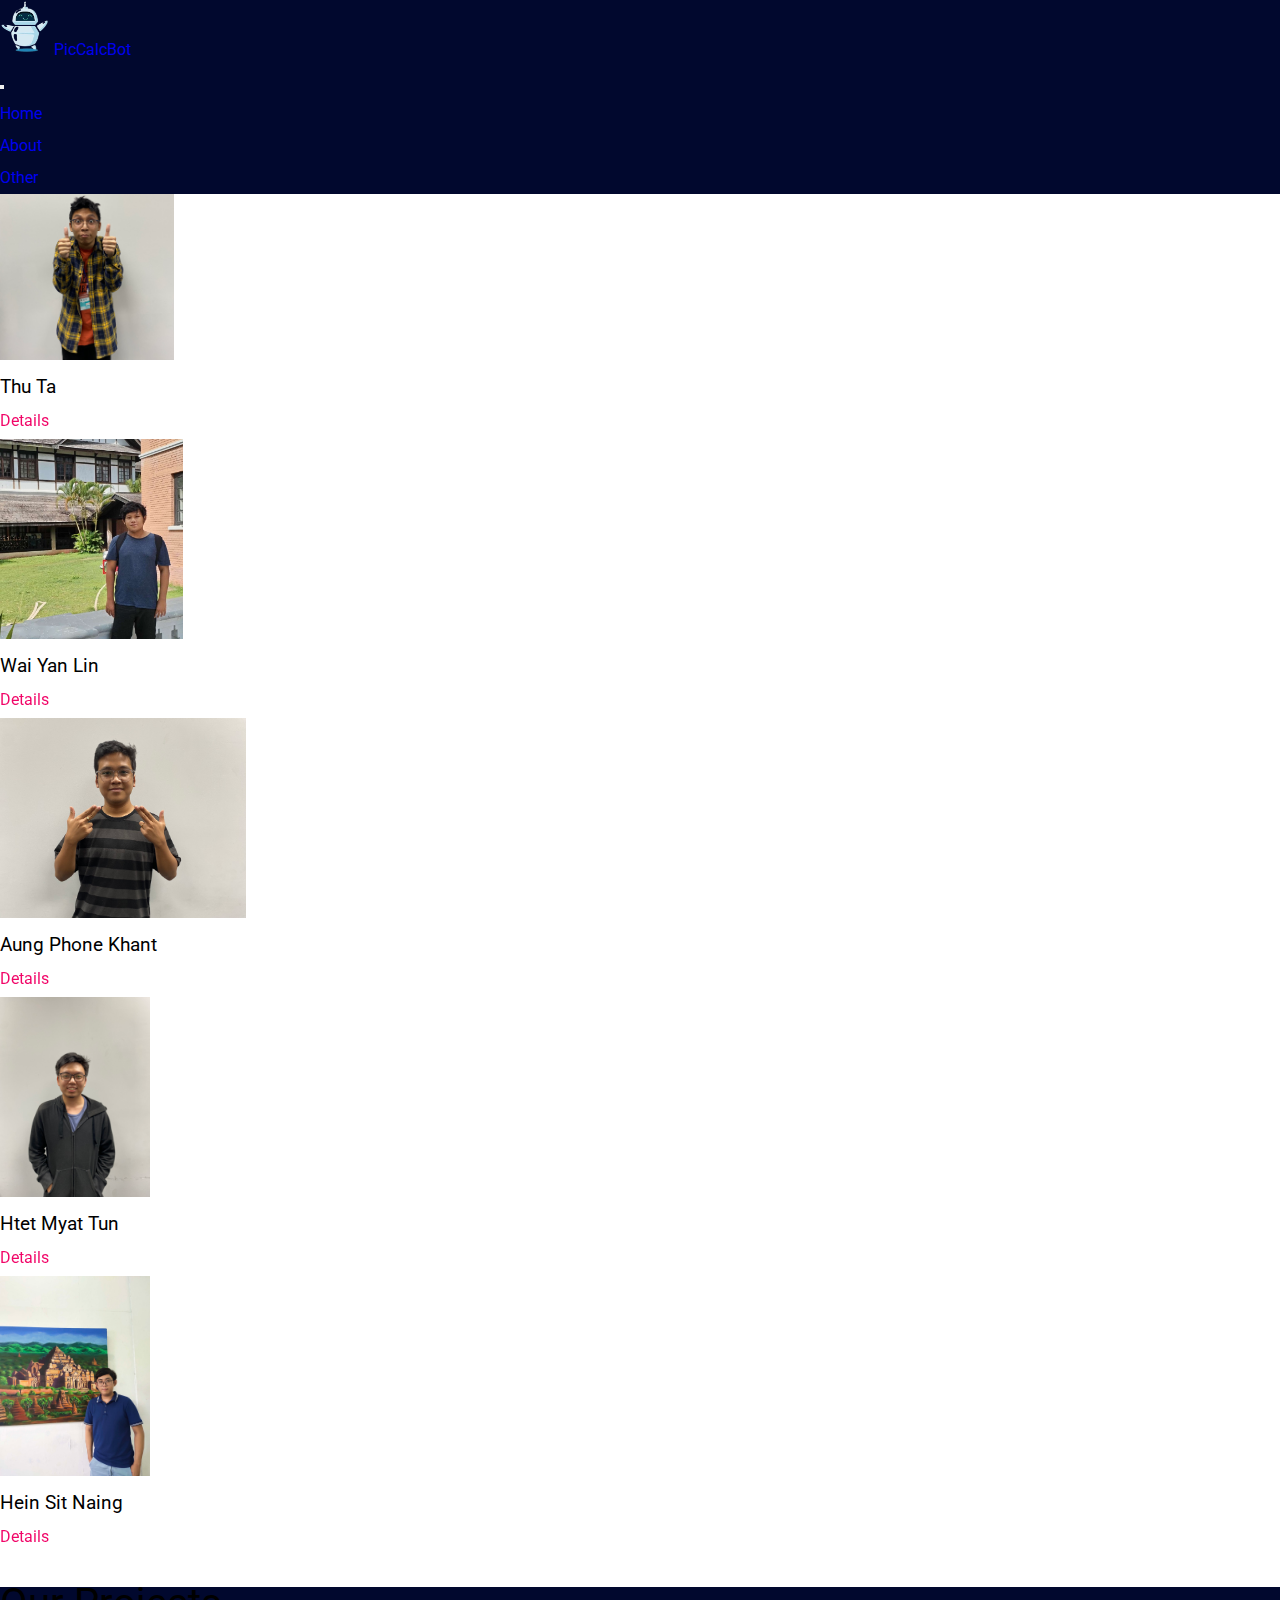
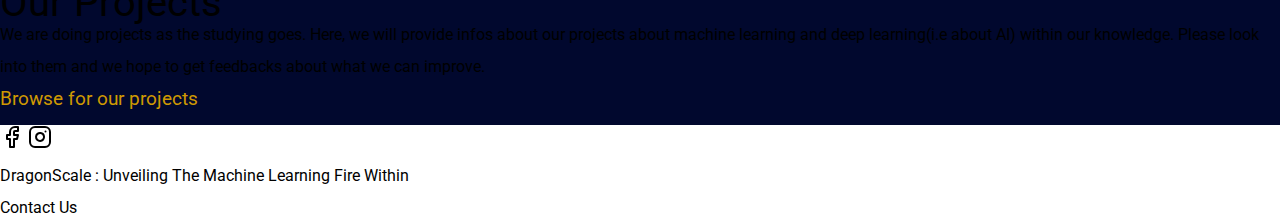
==== about.html @ 5398bcb5 "Add files via upload" ====
<!DOCTYPE html>
<html lang="en">

<head>
    <meta charset="UTF-8">
    <meta name="viewport" content="width=device-width, initial-scale=1.0">
    <title>PicCalcBot</title>
    <link rel="preconnect" href="https://fonts.googleapis.com">
    <link rel="preconnect" href="https://fonts.gstatic.com" crossorigin>
    <link
        href="https://fonts.googleapis.com/css2?family=Roboto:ital,wght@0,100;0,300;0,400;0,500;0,700;0,900;1,100;1,300;1,400;1,500;1,700;1,900&display=swap"
        rel="stylesheet">
    <link
        href="https://cdn.jsdelivr.net/npm/bootstrap@5.0.2/dist/css/bootstrap.min.css"
        rel="stylesheet"
        integrity="sha384-EVSTQN3/azprG1Anm3QDgpJLIm9Nao0Yz1ztcQTwFspd3yD65VohhpuuCOmLASjC"
        crossorigin="anonymous">
    <link rel="stylesheet"
        href="https://cdnjs.cloudflare.com/ajax/libs/animate.css/4.1.1/animate.min.css" />
    <link rel="stylesheet" href="/style.css">
</head>

<body class="roboto-regular">
    <div class="nav-container shadow-sm" style="background-color:  rgb(1, 8, 46);">
        <div class="container">
            <nav class="navbar navbar-expand-lg navbar-dark">
                <div class="container-fluid">
                    <h1>
                        <a class="navbar-brand d-flex justify-content-center align-items-center"
                            href="/">
                            <img class="animate__animated animate__bounce animate__infinite	infinite"
                                src="/images/logo-removebg-preview.png"
                                alt="logo" width="50">
                            <span class="ms-3 fs-4">PicCalcBot</span>
                        </a>
                    </h1>
                    <button class="navbar-toggler" type="button"
                        data-bs-toggle="collapse" data-bs-target="#navbarNav"
                        aria-controls="navbarNav" aria-expanded="false"
                        aria-label="Toggle navigation">
                        <span class="navbar-toggler-icon"></span>
                    </button>
                    <div class="collapse navbar-collapse" id="navbarNav">
                        <ul class="navbar-nav gap-5">
                            <li class="nav-item nav1">
                                <a class="nav-link" aria-current="page"
                                    href="/">Home</a>
                            </li>
                            <li class="nav-item nav1">
                                <a class="nav-link active"
                                    href="/about.html">About</a>
                            </li>
                            <li class="nav-item nav1" >
                                <a class="nav-link" href="#">Other</a>
                            </li>
                        </ul>
                    </div>
                </div>
            </nav>
        </div>
    </div>
    <div class="p-5 mb-3"></div>
    <div class="container">
        <h2 class="roboto-bold mb-3">About us</h2>
        <p class="mb-2">
            We are five beginners in Artificial Intelligence trying to get
            better by doing projects. We are Currently studying AI for about 5
            months and this app is our first project using openCV. In this team,
            there are five members: [Thu Ta, Wai Yan Lin, Aung Phone Khant, Htet
            Myat Tun, and Hein Sit Naing]. Currently, Wai Yan Lin is taking the
            role as project leader and we plan to get better in the future.
        </p>
        <p>We provided each individual informations as per follow.</p>
    </div>
    <div class="container about-us mt-3">
        <div class="row text-center">
            <div>
                <img src="/images/profile/Thuta.jpg" alt="Thuta" class="w-100"
                    height="200">
                <h5>Thu Ta</h5>
                <a href="#" class="a1">Details</a>
            </div>
            <div>
                <img src="/images/wyl.jpg" alt="wyl" class="w-100" height="200">
                <h5>Wai Yan Lin</h5>
                <a href="#" class="a1">Details</a>
            </div>
            <div>
                <img src="/images/profile/Mika1.jpg" alt="Mika" class="w-100"
                    height="200">
                <h5>Aung Phone Khant</h5>
                <a href="https://profile-five-kappa.vercel.app/" class="a1">Details</a>
            </div>
            <div>
                <img src="/images/profile/HMT.jpg" alt="HMT" class="w-100"
                    height="200">
                <h5>Htet Myat Tun</h5>
                <a href="#" class="a1">Details</a>
            </div>
            <div>
                <img src="/images/profile/HSN.jpg" alt="HSN" class="w-100"
                    height="200">
                <h5>Hein Sit Naing</h5>
                <a href="#" class="a1">Details</a>
            </div>
        </div>
    </div>
    <br>

    <div class="text-white p-5" style="background-color: rgb(1, 8, 46);">
        <div class="container">
            <h3>Our Projects</h3>
            <p class="my-3">We are doing projects as the studying goes. Here, we
                will provide infos about our projects about machine learning and
                deep learning(i.e about AI) within our knowledge. Please look
                into them and we hope to get feedbacks about what we can
                improve.</p>
            <h5><a class="a2" href="https://appocrdoc-usckymajjfndjna4dycvyh.streamlit.app/?embed_options=dark_theme">Browse for our projects</a></h5>
        </div>
    </div>
    <div class="container text-center p-3 d-flex flex-column gap-md-3 gap-2">
        <div class="flex gap-3">
            <img src="/feather/facebook.svg" alt="#">
            <img src="/feather/instagram.svg" alt="#">
        </div>
        <p>DragonScale : Unveiling The Machine Learning Fire Within</p>
        <p>Contact Us</p>
    </div>
    <script
        src="https://cdn.jsdelivr.net/npm/bootstrap@5.0.2/dist/js/bootstrap.bundle.min.js"
        integrity="sha384-MrcW6ZMFYlzcLA8Nl+NtUVF0sA7MsXsP1UyJoMp4YLEuNSfAP+JcXn/tWtIaxVXM"
        crossorigin="anonymous"></script>
</body>

</html>
---- style.css ----
html,
body,
div,
span,
applet,
object,
iframe,
h1,
h2,
h3,
h4,
h5,
h6,
p,
blockquote,
pre,
a,
abbr,
acronym,
address,
big,
cite,
code,
del,
dfn,
em,
img,
ins,
kbd,
q,
s,
samp,
small,
strike,
strong,
sub,
sup,
tt,
var,
b,
u,
i,
center,
dl,
dt,
dd,
ol,
ul,
li,
fieldset,
form,
label,
legend,
table,
caption,
tbody,
tfoot,
thead,
tr,
th,
td,
article,
aside,
canvas,
details,
embed,
figure,
figcaption,
footer,
header,
hgroup,
menu,
nav,
output,
ruby,
section,
summary,
time,
mark,
audio,
video {
  margin: 0;
  padding: 0;
  border: 0;
  font-size: 100%;
  font: inherit;
  vertical-align: baseline;
}
/* HTML5 display-role reset for older browsers */
article,
aside,
details,
figcaption,
figure,
footer,
header,
hgroup,
menu,
nav,
section {
  display: block;
}
body {
  line-height: 1;
}
ol,
ul {
  list-style: none;
}
blockquote,
q {
  quotes: none;
}
blockquote:before,
blockquote:after,
q:before,
q:after {
  content: '';
  content: none;
}
table {
  border-collapse: collapse;
  border-spacing: 0;
}

a {
  text-decoration: none
}

* {
  margin: 0;
  padding: 0;
  box-sizing: border-box;
  line-height: 2rem !important;
}

.roboto-thin {
  font-family: 'Roboto', sans-serif;
  font-weight: 100;
  font-style: normal;
}

.roboto-thin-italic {
  font-family: 'Roboto', sans-serif;
  font-weight: 100;
  font-style: italic;
}

.roboto-light {
  font-family: 'Roboto', sans-serif;
  font-weight: 300;
  font-style: normal;
}

.roboto-light-italic {
  font-family: 'Roboto', sans-serif;
  font-weight: 300;
  font-style: italic;
}

.roboto-regular {
  font-family: 'Roboto', sans-serif;
  font-weight: 400;
  font-style: normal;
}

.roboto-regular-italic {
  font-family: 'Roboto', sans-serif;
  font-weight: 400;
  font-style: italic;
}

.roboto-medium {
  font-family: 'Roboto', sans-serif;
  font-weight: 500;
  font-style: normal;
}

.roboto-medium-italic {
  font-family: 'Roboto', sans-serif;
  font-weight: 500;
  font-style: italic;
}

.roboto-bold {
  font-family: 'Roboto', sans-serif;
  font-weight: 700;
  font-style: normal;
}

.roboto-bold-italic {
  font-family: 'Roboto', sans-serif;
  font-weight: 700;
  font-style: italic;
}

.roboto-black {
  font-family: 'Roboto', sans-serif;
  font-weight: 900;
  font-style: normal;
}

.roboto-black-italic {
  font-family: 'Roboto', sans-serif;
  font-weight: 900;
  font-style: italic;
}

.navbar-collapse {
  flex-grow: 0;
}

.nav-container {
  position: absolute;
  left: 0;
  right: 0;
  width: 100%;
  z-index: 10;
}

.banner {
  background-image: url('/images/main-bg.jpg');
  background-size: cover;
  background-repeat: no-repeat;
  background-position: center;
}

.main {
  min-height: 100vh;
  justify-content: center;
  align-items: center;
}

@media screen and (min-width: 200px) {
  h2 {
    font-size: 2.5rem;
  }

  h3 {
    font-size: 2rem;
  }

  h4 {
    font-size: 1.3rem;
  }

  h5 {
    font-size: 0.9rem;
  }

  h6 {
    font-size: 0.8rem;
  }

  p {
    font-size: 0.8em;
  }


  .main {
    flex-direction: column;
    flex-flow: column-reverse;
    padding: 50px 0;
  }

  .feature img {
    width: 45px;
    height: 45px;
  }

  .innovation .row {
    flex-direction: column;
    flex-flow: column-reverse;
    padding-top: 50px;
  }

  .about-us .row > div {
     width: 100%;
  }

  .nav-container {
    background-color: white;
  }
}

@media screen and (min-width: 768px) {

  .nav-container {
    background-color: transparent;
  }

  .about-us .row > div {
    flex-grow: 1;
    width: 20%;
  }

  .main {
    flex-direction: row;
    flex-flow: row;
  }

  h2 {
    font-size: 3rem;
  }

  h3 {
    font-size: 2.5rem;
  }

  h4 {
    font-size: 2rem;
  }

  h5 {
    font-size: 1.2rem;
  }

  p {
    font-size: 1rem;
  }

  .innovation .row {
    flex-direction: row !important;
    flex-flow: row;
    padding-top: 0px;
  }

  .feature img {
    width: 50px;
    height: 50px;
  }
}

.download-link {
  background-color: rgb(214, 211, 211);
  padding: 0.9rem;
  display:flex;
  justify-content: center;
  align-items:center;
  text-decoration: none;
  color: black;
  font-size: 1rem;
}

.innovation {
  background-image: url('/images/main-bg.jpg');
  background-size: cover;
  background-repeat: no-repeat;
  background-position: center;
}

.about-us img {
  object-fit: cover;
}

.a1 {
  background-image: linear-gradient(
    to right,
    #5a018d,
    #5a018d 50%,
    #f10467 50%
  );
  background-size: 200% 100%;
  background-position: -100%;
  display: inline-block;
  padding: 2px 0;
  position: relative;
  -webkit-background-clip: text;
  -webkit-text-fill-color: transparent;
  transition: all 0.3s ease-in-out;
}

.a1:before {
  content: '';
  background: #5a018d;
  display: block;
  position: absolute;
  bottom: -2px;
  left: 0;
  width: 0;
  height: 2px;
  transition: all 0.3s ease-in-out;
}

.a1:hover {
 background-position: 0;
}

.a1:hover::before {
  width:100%;
}

.a2 {
  overflow: hidden;
  position: relative;
  display: inline-block;
  color: #cf9902;
}

.a2::before,
.a2::after {
 content: '';
  position: absolute;
  width: 100%;
  left: 0;
}
.a2::before {
  background-color: #000a0e;
  height: 2px;
  bottom: 0;
  transform-origin: 100% 50%;
  transform: scaleX(0);
  transition: transform .3s cubic-bezier(0.76, 0, 0.24, 1);
}
.a2::after {
  content: attr(data-replace);
  height: 100%;
  top: 0;
  transform-origin: 100% 50%;
  transform: translate3d(200%, 0, 0);
  transition: transform .3s cubic-bezier(0.76, 0, 0.24, 1);
  color: #f50101;
}

.a2:hover::before {
  transform-origin: 0% 50%;
  transform: scaleX(1);
}
.a2:hover::after {
  transform: translate3d(0, 0, 0);
}

.a2 span {
  display: inline-block;
  transition: transform .3s cubic-bezier(0.76, 0, 0.24, 1);
}

.a2:hover span {
  transform: translate3d(-200%, 0, 0);
}

.glow-on-hover {
  width: 220px;
  height: 50px;
  border: none;
  outline: none;
  color: #fff;
  background: #111;
  cursor: pointer;
  position: relative;
  z-index: 0;
  border-radius: 10px;
}

.glow-on-hover:before {
  content: '';
  background: linear-gradient(45deg, #ff0000, #ff7300, #fffb00, #48ff00, #00ffd5, #002bff, #7a00ff, #ff00c8, #ff0000);
  position: absolute;
  top: -2px;
  left:-2px;
  background-size: 400%;
  z-index: -1;
  filter: blur(5px);
  width: calc(100% + 4px);
  height: calc(100% + 4px);
  animation: glowing 20s linear infinite;
  opacity: 0;
  transition: opacity .3s ease-in-out;
  border-radius: 10px;
}

.glow-on-hover:active {
  color: #000
}

.glow-on-hover:active:after {
  background: transparent;
}

.glow-on-hover:hover:before {
  opacity: 1;
}

.glow-on-hover:after {
  z-index: -1;
  content: '';
  position: absolute;
  width: 100%;
  height: 100%;
  background: #111;
  left: 0;
  top: 0;
  border-radius: 10px;
}

@keyframes glowing {
  0% { background-position: 0 0; }
  50% { background-position: 00% 0; }
  100% { background-position: 0 0; }
}

.nav1 {
  color: inherit;
  text-decoration: none;
}

.nav1 {
  background:
    linear-gradient(
      to right,
      rgb(1, 8, 46),
      rgb(1, 8, 46)
    ),
    linear-gradient(
      to right,
      rgba(255, 0, 0, 1),
      rgba(255, 0, 180, 1),
      rgba(0, 100, 200, 1)
  );
  background-size: 100% 3px, 0 3px;
  background-position: 100% 100%, 0 100%;
  background-repeat: no-repeat;
  transition: background-size 400ms;
}

.nav1:hover {
  background-size: 0 3px, 100% 3px;
}
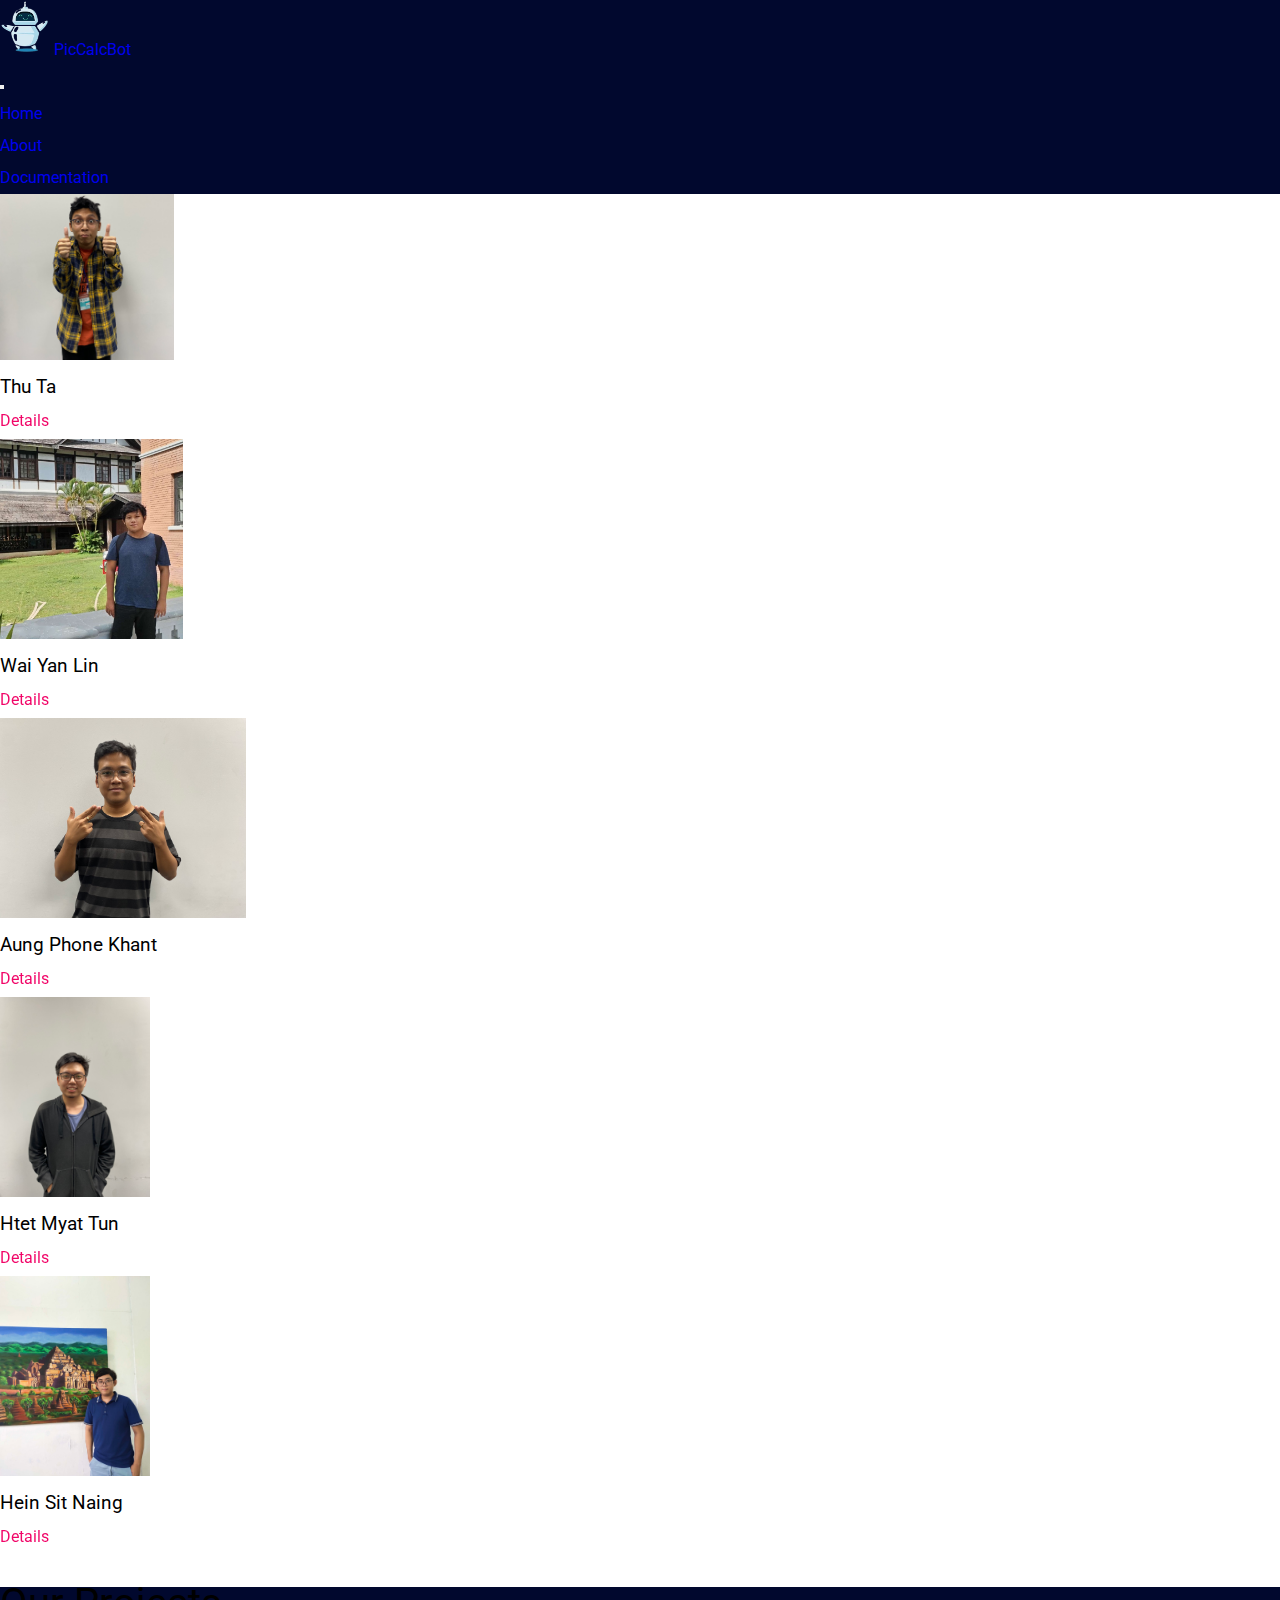
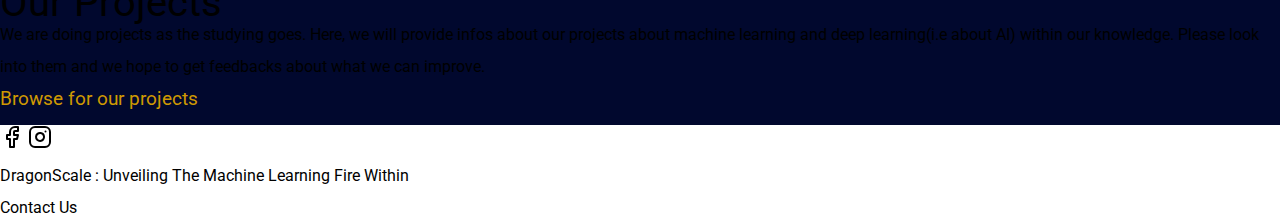
==== commit b93d06ff: "Update about.html" ====
--- a/about.html
+++ b/about.html
@@ -51,7 +51,7 @@
                                     href="/about.html">About</a>
                             </li>
                             <li class="nav-item nav1" >
-                                <a class="nav-link" href="#">Other</a>
+                                <a class="nav-link" href="https://appocrdoc-usckymajjfndjna4dycvyh.streamlit.app/?embed_options=dark_theme">Documentation</a>
                             </li>
                         </ul>
                     </div>
@@ -132,4 +132,4 @@
         crossorigin="anonymous"></script>
 </body>
 
-</html>+</html>
